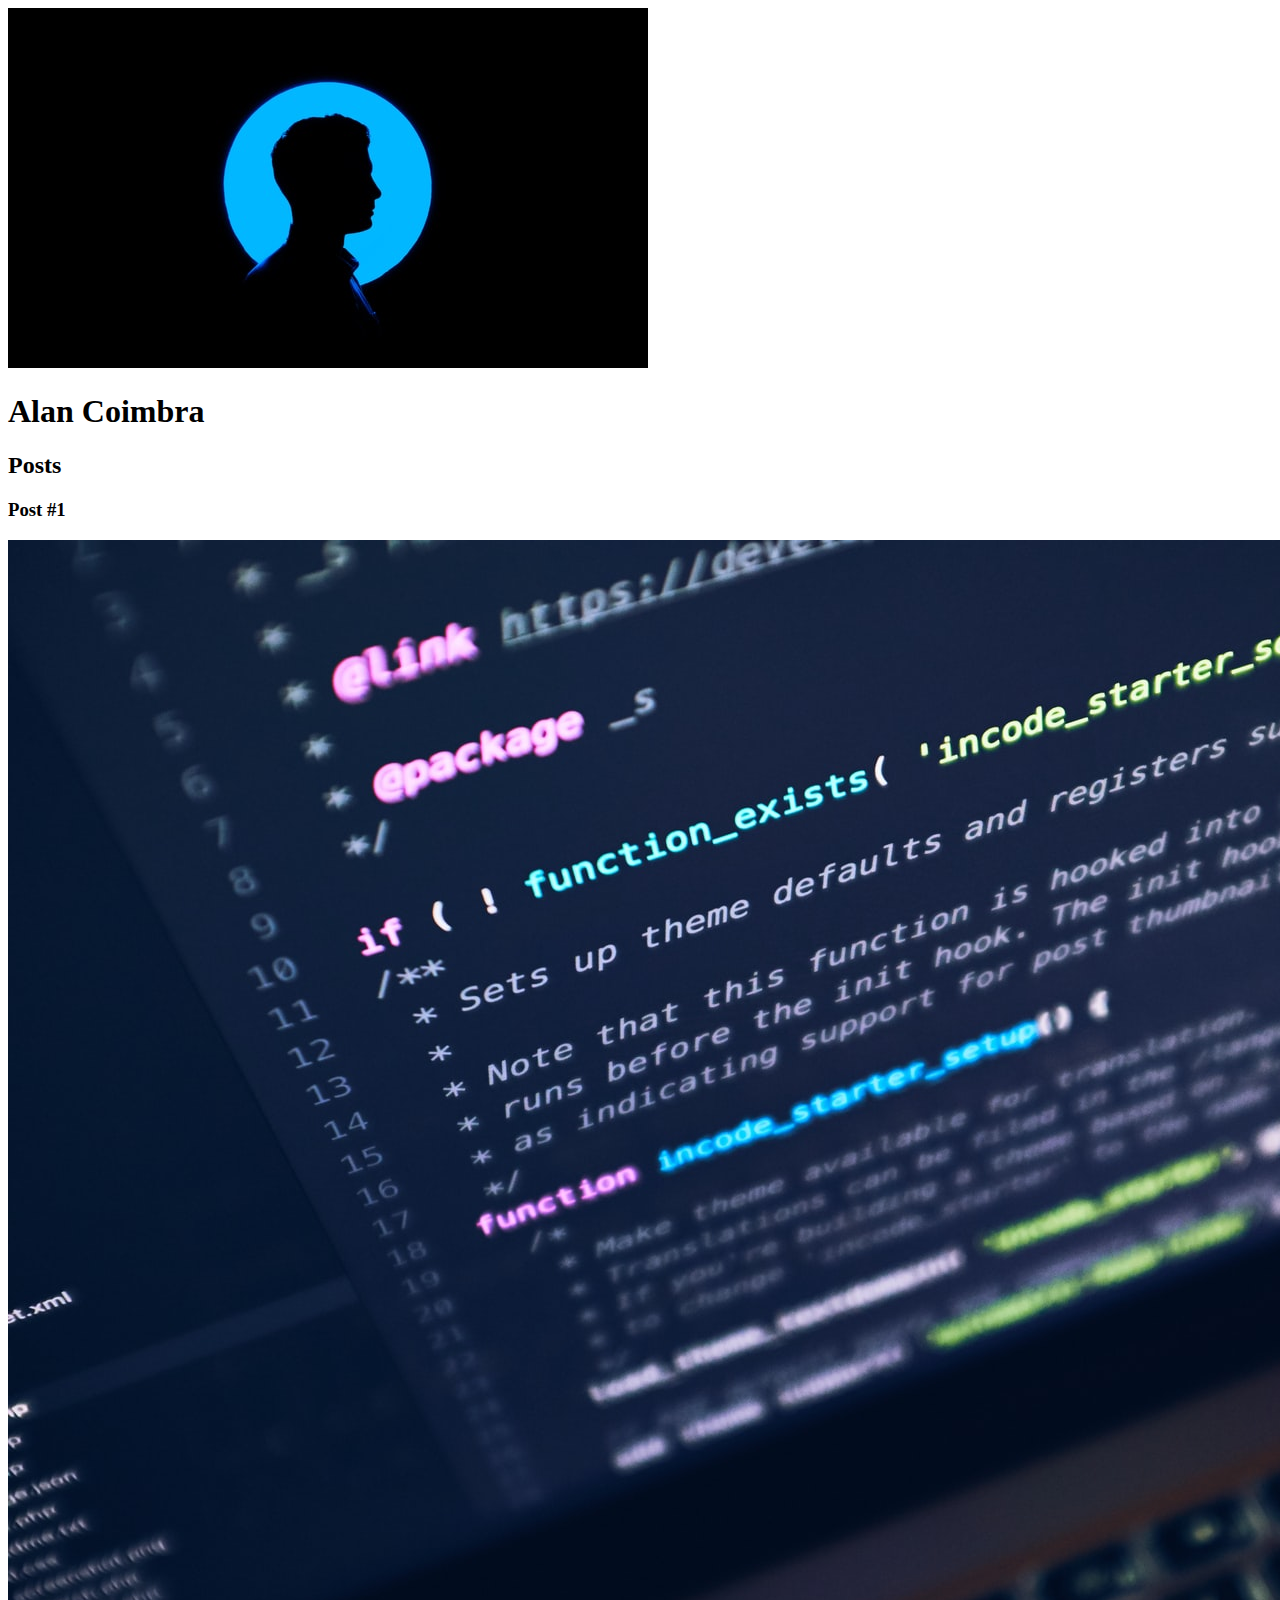
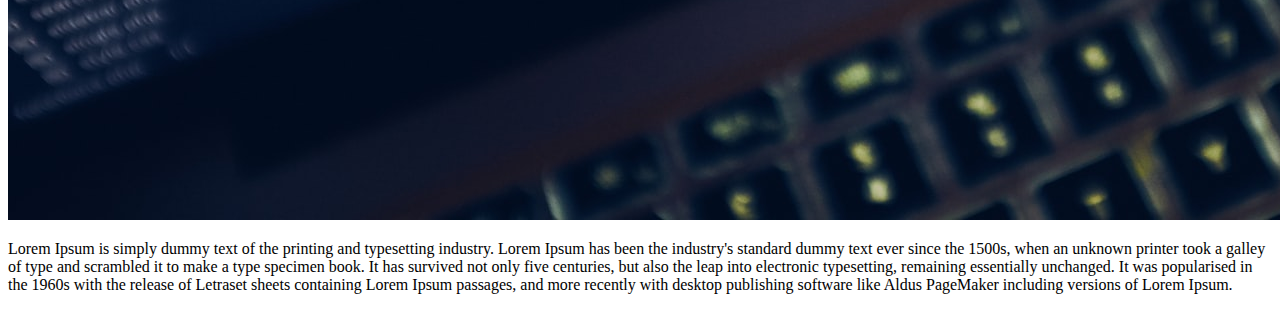
==== MinhaPagina.html @ ae77b6a8 "terceira tentativa commig MinhaPagina.html" ====
<!DOCTYPE html>
<html>
    <head>
        <meta charset="utf-8">
        <title>Alan Coimbra</title>
    </head>
    <body>
        <header>
            <img src="ben-sweet-2LowviVHZ-E-unsplash.jpg">
            <h1>Alan Coimbra</h1>
        </header>
        <section>
            <header>
                <h2>Posts</h2>
            </header>    

        </section>
        <article>
            <header>
                <h3>Post #1</h3>
            </header>
            <img src="luca-bravo-XJXWbfSo2f0-unsplash (1).jpg" alt=""> 
            <p>
                Lorem Ipsum is simply dummy text of the printing and typesetting industry. Lorem Ipsum has been the industry's standard dummy text ever since the 1500s, 
                when an unknown printer took a galley of type and scrambled it to make a type specimen book. It has survived not only five centuries, but also the leap 
                into electronic typesetting, remaining essentially unchanged. It was popularised in the 1960s with the release of Letraset sheets containing Lorem Ipsum 
                passages, and more recently with desktop publishing software like Aldus PageMaker including versions of Lorem Ipsum.
            </p>
        </article>    
    </body>

</html>
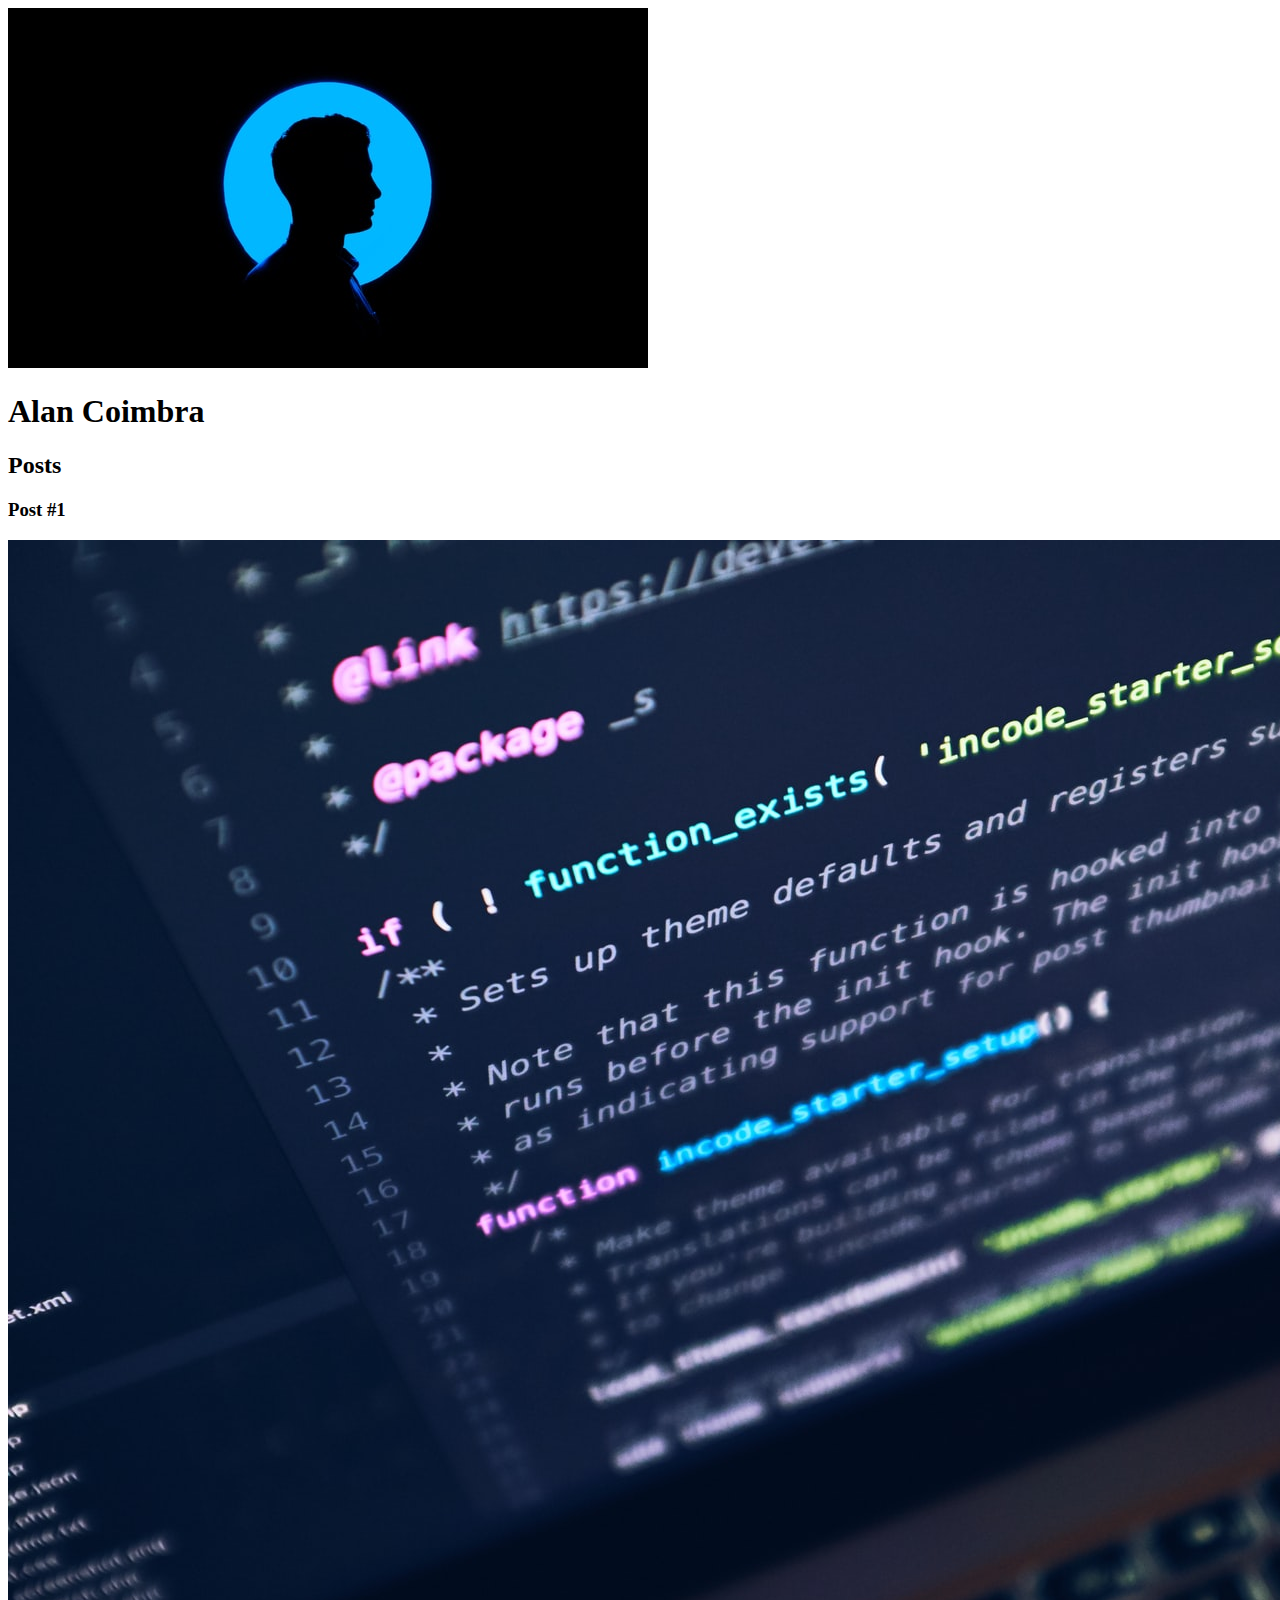
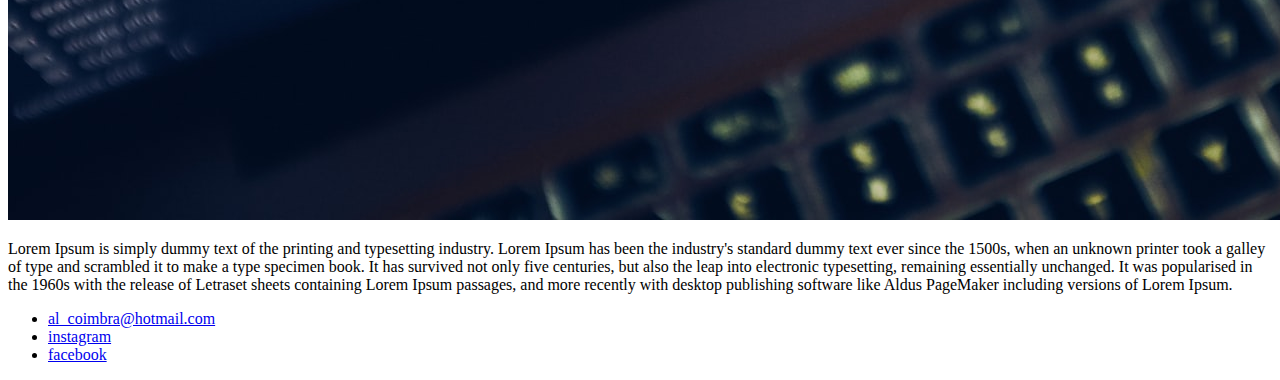
==== commit 1668abf1: "inseri lista footer" ====
--- a/MinhaPagina.html
+++ b/MinhaPagina.html
@@ -14,19 +14,33 @@
                 <h2>Posts</h2>
             </header>    
 
+        
+            <article>
+                <header>
+                    <h3>Post #1</h3>
+                </header>
+                <img src="luca-bravo-XJXWbfSo2f0-unsplash (1).jpg" alt=""> 
+                <p>
+                    Lorem Ipsum is simply dummy text of the printing and typesetting industry. Lorem Ipsum has been the industry's standard dummy text ever since the 1500s, 
+                    when an unknown printer took a galley of type and scrambled it to make a type specimen book. It has survived not only five centuries, but also the leap 
+                    into electronic typesetting, remaining essentially unchanged. It was popularised in the 1960s with the release of Letraset sheets containing Lorem Ipsum 
+                    passages, and more recently with desktop publishing software like Aldus PageMaker including versions of Lorem Ipsum.
+                </p>
+            </article>
         </section>
-        <article>
-            <header>
-                <h3>Post #1</h3>
-            </header>
-            <img src="luca-bravo-XJXWbfSo2f0-unsplash (1).jpg" alt=""> 
-            <p>
-                Lorem Ipsum is simply dummy text of the printing and typesetting industry. Lorem Ipsum has been the industry's standard dummy text ever since the 1500s, 
-                when an unknown printer took a galley of type and scrambled it to make a type specimen book. It has survived not only five centuries, but also the leap 
-                into electronic typesetting, remaining essentially unchanged. It was popularised in the 1960s with the release of Letraset sheets containing Lorem Ipsum 
-                passages, and more recently with desktop publishing software like Aldus PageMaker including versions of Lorem Ipsum.
-            </p>
-        </article>    
+        <footer>
+            <ul>
+                <li>
+                    <a href="mailto:al_coimbra@hotmail.com">al_coimbra@hotmail.com</a>
+                </li>
+                <li>
+                    <a href="www.instagram.com" target="_blank">instagram</a>
+                </li>
+                <li>
+                    <a href="www.facebook.com" target="_blank">facebook</a>
+                </li>
+            </ul>
+        </footer>       
     </body>
 
 </html>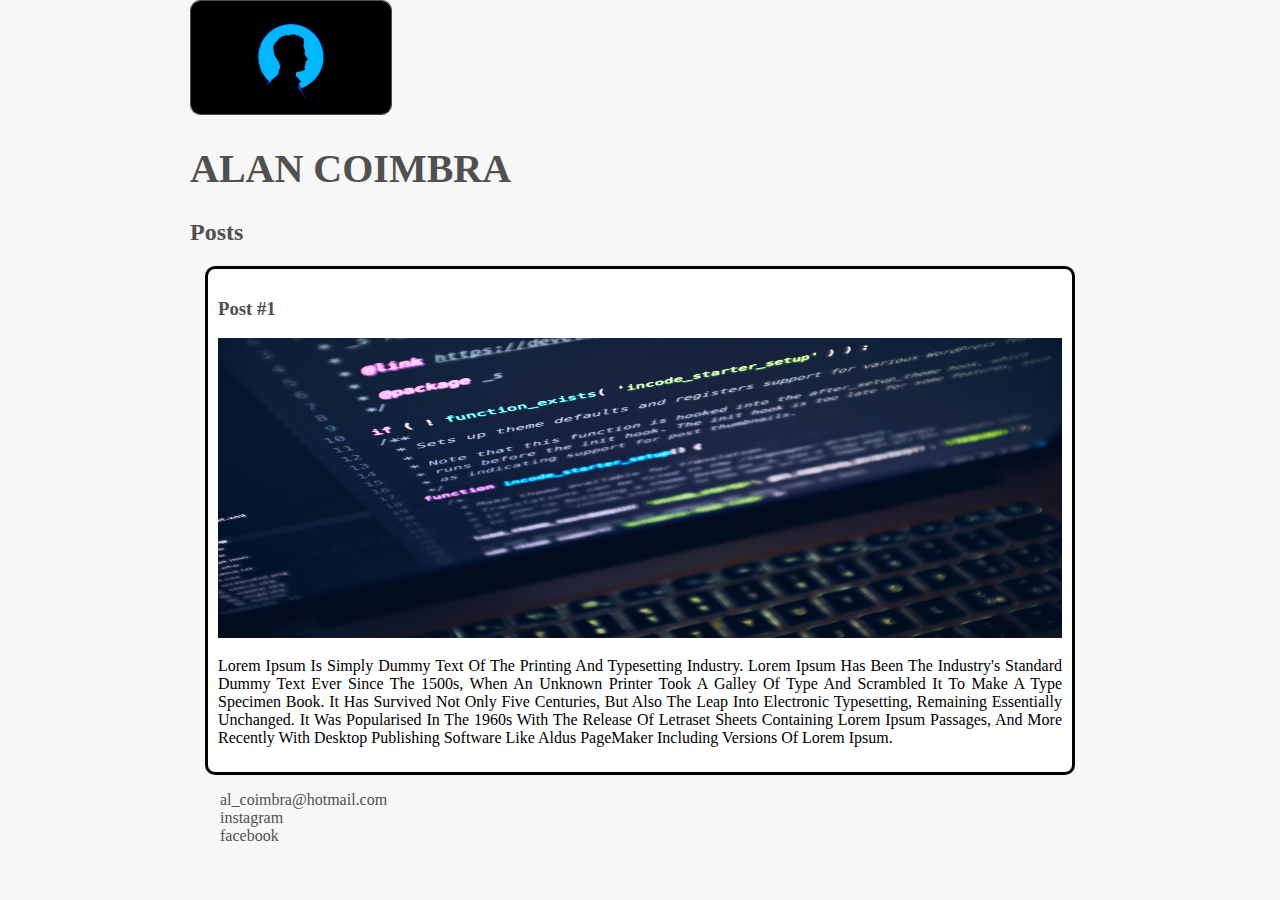
==== commit c6370205: "Final da Ala HTML5 e CSS3 BootCamp Front End Digital Innovation One" ====
--- a/MinhaPagina.html
+++ b/MinhaPagina.html
@@ -3,24 +3,25 @@
     <head>
         <meta charset="utf-8">
         <title>Alan Coimbra</title>
+        <link rel="stylesheet" href="style.css">
     </head>
     <body>
         <header>
-            <img src="ben-sweet-2LowviVHZ-E-unsplash.jpg">
-            <h1>Alan Coimbra</h1>
+            <img src="ben-sweet-2LowviVHZ-E-unsplash.jpg" class="photo">
+            <h1 id="titulo">Alan Coimbra</h1>
         </header>
         <section>
             <header>
-                <h2>Posts</h2>
+                <h2 class="subtitulo">Posts</h2>
             </header>    
 
         
-            <article>
+            <article class="postagem">
                 <header>
-                    <h3>Post #1</h3>
-                </header>
-                <img src="luca-bravo-XJXWbfSo2f0-unsplash (1).jpg" alt=""> 
-                <p>
+                    <h3 class="titulo-postagem">Post #1</h3>
+                    <img src="luca-bravo-XJXWbfSo2f0-unsplash (1).jpg" alt="Editor de texto com conteudo HTML" class="post_image"> 
+                </header>    
+                <p class="post_content">
                     Lorem Ipsum is simply dummy text of the printing and typesetting industry. Lorem Ipsum has been the industry's standard dummy text ever since the 1500s, 
                     when an unknown printer took a galley of type and scrambled it to make a type specimen book. It has survived not only five centuries, but also the leap 
                     into electronic typesetting, remaining essentially unchanged. It was popularised in the 1960s with the release of Letraset sheets containing Lorem Ipsum 
@@ -29,15 +30,15 @@
             </article>
         </section>
         <footer>
-            <ul>
+            <ul class="contacts_list">
                 <li>
                     <a href="mailto:al_coimbra@hotmail.com">al_coimbra@hotmail.com</a>
                 </li>
                 <li>
-                    <a href="www.instagram.com" target="_blank">instagram</a>
+                    <a href="https://www.instagram.com" target="_blank">instagram</a>
                 </li>
                 <li>
-                    <a href="www.facebook.com" target="_blank">facebook</a>
+                    <a href="https://www.facebook.com" target="_blank">facebook</a>
                 </li>
             </ul>
         </footer>       
--- a/style.css
+++ b/style.css
@@ -0,0 +1,61 @@
+body{
+    background: #f7f7f7;
+    font-family:  Verdana;
+    max-width: 900px;
+    margin:  auto;
+}
+
+.photo{
+    border-radius:  10px;
+    border : 1px #505050 solid;
+    width: 200px;
+}
+
+#titulo,.subtitulo,.titulo-postagem {
+    color: #505050;
+}
+
+#titulo{
+    font-size: 40px;
+    text-transform: uppercase;
+}
+
+a {
+    text-decoration: line-through;
+    color: #505050;
+}
+
+#titulo-postagem{
+    font-size: 16px;
+    font-style: italic;
+    margin: 0;
+    margin-bottom: 15px;
+}
+.postagem{
+    background: white;
+    padding: 10px;
+    border: 3px solid black;
+    margin: 15px;
+    margin-bottom: 15px;
+    border-radius: 10px;
+}
+.post_content{
+    margin: 0;
+    margin-bottom: 15px;
+    text-transform: capitalize;
+    text-align: justify;
+}
+.post_image{
+    margin-bottom: 15px;
+    width: 100%;
+    height: 300px;
+}
+
+.contacts_list{
+    list-style-type: none;
+    padding-left: 30px;
+}
+
+.contacts_list li a{
+    text-decoration: none;
+}